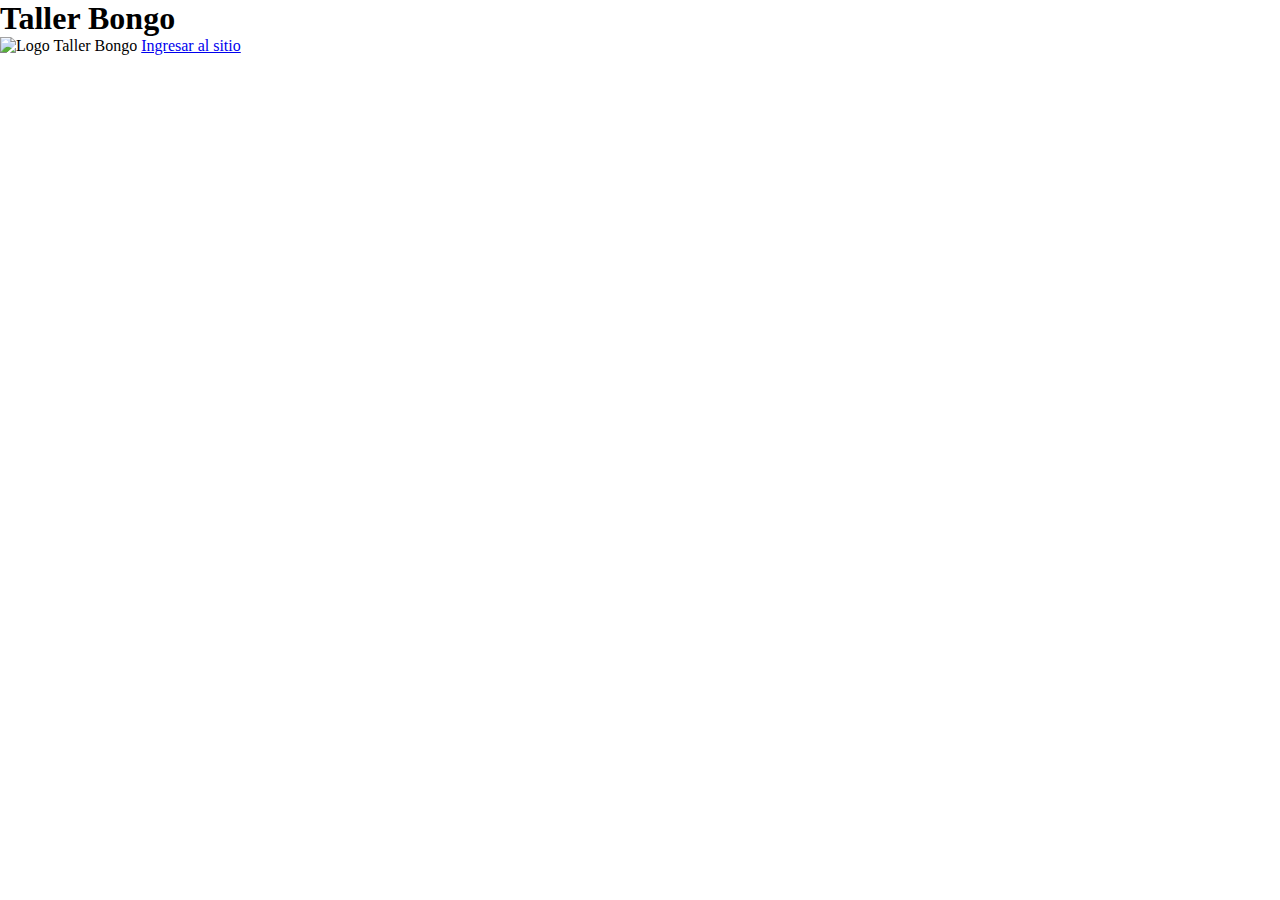
==== index.html @ ad851797 "second commit" ====
<!DOCTYPE html>
<html lang="en">

<head>
    <meta charset="UTF-8">
    <meta http-equiv="X-UA-Compatible" content="IE=edge">
    <!-- Limita a las personas que no pueda hacer zoom -->
    <meta name="viewport" content="width=device-width, initial-scale=1.0, maximum-scale=5.0">
    
    <!-- Meta Etiquetas -->
    <meta name="description" content="Nuestro taller está creado con fines artísticos, ofreciendo el servicios a artistas a enmarcar sus obras individuales o colectivas y también nos preparamos para realizar muestras">
    <meta name="keywords" content="Cuadros, Taller de Marcos, Diseño de Marcos, Técnicas de cuadros, Muestras de Cuadros">

    <!-- Protocolo Open Graph -->
    <meta property="og:title" content="Hacemos lo que nos gusta porque sabemos lo que quieres y lo que buscas">
    <meta property="og:image" content="https://encrypted-tbn0.gstatic.com/images?q=tbn:ANd9GcQ27MzSu4lImNhdOtolVLi7UDIKP3pCDyDC5gv66LOD0Gj5ctrmqWJBtOZy31ncBF2TpDQ&usqp=CAU">
    <meta property="og:author" content="Carlos Villafañe">
    <meta property="og:description" content="Desarrollamos cuadros a medida, usando las mejores técnicas y herramientas biosustentables contribuyendo con el arte y el medio ambiente">


    <title>Taller Bongo: haciendo marcos</title>
    <!-- CSS -->
    <link rel="stylesheet" href="css/style.css">
</head>

<body>
    <!-- Sección Principal -->
    <header class="principalContent">
        <!-- El elemento quedó con atributo none en propiedad Display -->
        <main>
            <h1>Taller Bongo</h1>
            <img src="imagenes/logo_bongo.png" alt="Logo Taller Bongo" id="logo1">
            <a href="bongo.html" class="enterSite">Ingresar al sitio</a>
        </main>
    </header>
    <!-- Final Sección Principal -->
    <!-- Sección Final -->
    <footer class="bongoContent">
        <div class="finalContent">
            
        </div>
    </footer>
    <!-- Fin de la Sección Final -->
</body>
</html>
---- css/style.css ----
* {
  padding: 0;
  margin: 0;
  box-sizing: border-box;
}

/*# sourceMappingURL=style.css.map */
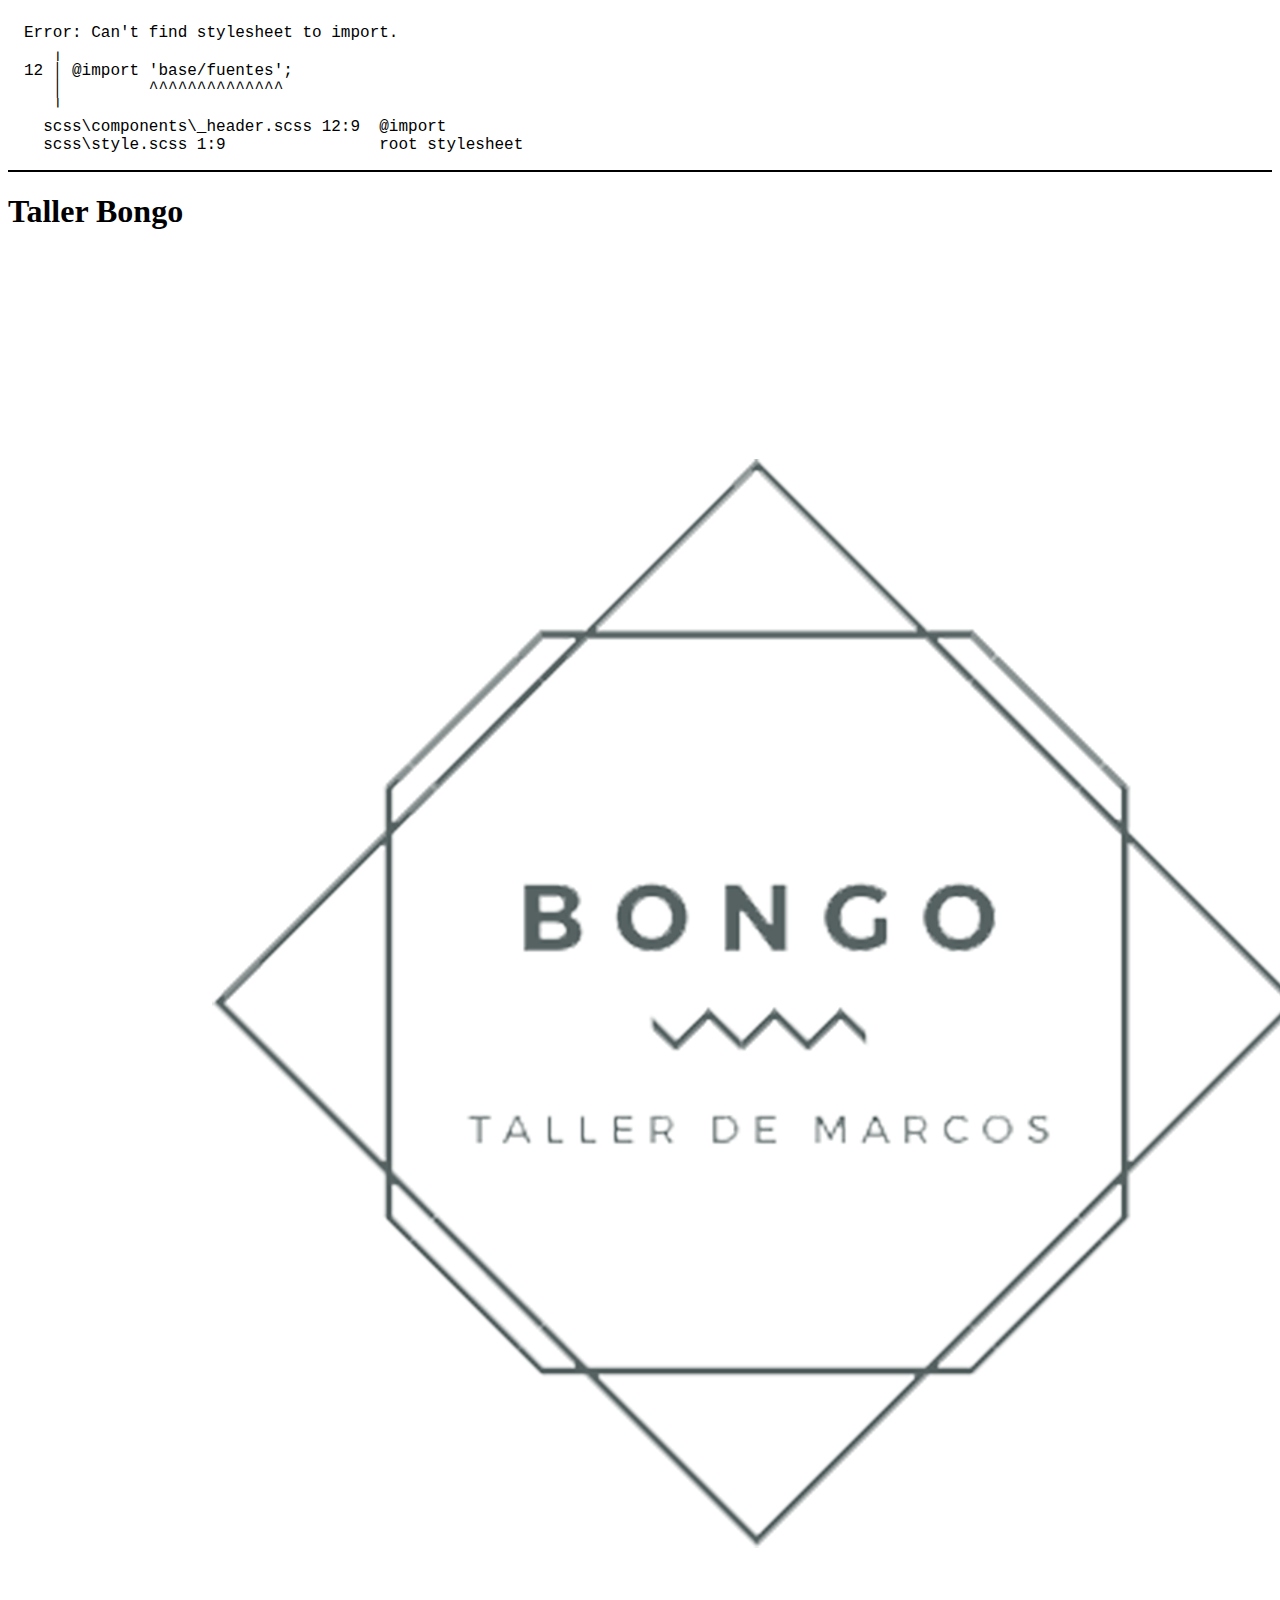
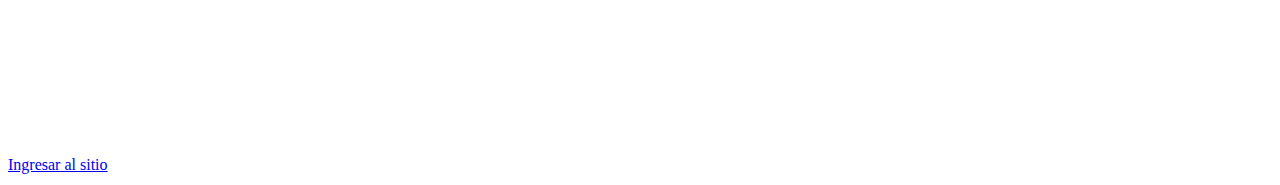
==== commit 61f5a7d9: "Agregué components" ====
--- a/index.html
+++ b/index.html
@@ -33,13 +33,5 @@
             <a href="bongo.html" class="enterSite">Ingresar al sitio</a>
         </main>
     </header>
-    <!-- Final Sección Principal -->
-    <!-- Sección Final -->
-    <footer class="bongoContent">
-        <div class="finalContent">
-            
-        </div>
-    </footer>
-    <!-- Fin de la Sección Final -->
 </body>
 </html>--- a/css/style.css
+++ b/css/style.css
@@ -1,7 +1,18 @@
-* {
-  padding: 0;
-  margin: 0;
-  box-sizing: border-box;
+/* Error: Can't find stylesheet to import.
+ *    ,
+ * 12 | @import 'base/fuentes';
+ *    |         ^^^^^^^^^^^^^^
+ *    '
+ *   scss\components\_header.scss 12:9  @import
+ *   scss\style.scss 1:9                root stylesheet */
+
+body::before {
+  font-family: "Source Code Pro", "SF Mono", Monaco, Inconsolata, "Fira Mono",
+      "Droid Sans Mono", monospace, monospace;
+  white-space: pre;
+  display: block;
+  padding: 1em;
+  margin-bottom: 1em;
+  border-bottom: 2px solid black;
+  content: "Error: Can't find stylesheet to import.\a    \2577 \a 12 \2502  @import 'base/fuentes';\d\a    \2502          ^^^^^^^^^^^^^^\a    \2575 \a   scss\\components\\_header.scss 12:9  @import\a   scss\\style.scss 1:9                root stylesheet";
 }
-
-/*# sourceMappingURL=style.css.map */
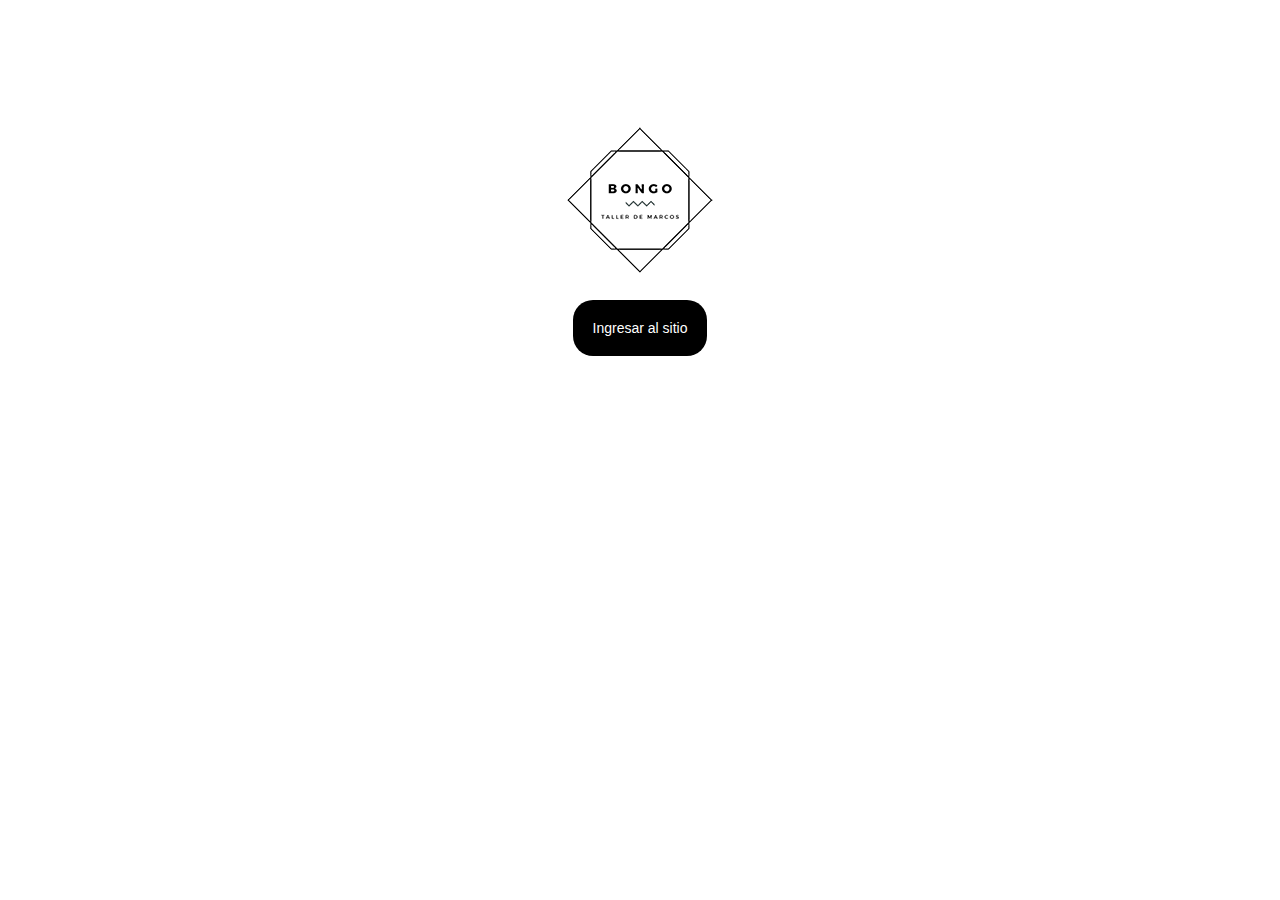
==== commit 1a5986b4: "Agregue cambios en el carrusel" ====
--- a/index.html
+++ b/index.html
@@ -23,13 +23,13 @@
     <link rel="stylesheet" href="css/style.css">
 </head>
 
-<body>
+<body id="imageBody">
     <!-- Sección Principal -->
-    <header class="principalContent">
+    <header>
         <!-- El elemento quedó con atributo none en propiedad Display -->
-        <main>
-            <h1>Taller Bongo</h1>
-            <img src="imagenes/logo_bongo.png" alt="Logo Taller Bongo" id="logo1">
+        <main class="principalContent">
+            <h1 class="titleNone">Taller Bongo</h1>
+            <img src="imagenes/logobongo--.png" alt="Logo Taller Bongo" id="logo1">
             <a href="bongo.html" class="enterSite">Ingresar al sitio</a>
         </main>
     </header>
--- a/css/style.css
+++ b/css/style.css
@@ -1,18 +1,809 @@
-/* Error: Can't find stylesheet to import.
- *    ,
- * 12 | @import 'base/fuentes';
- *    |         ^^^^^^^^^^^^^^
- *    '
- *   scss\components\_header.scss 12:9  @import
- *   scss\style.scss 1:9                root stylesheet */
-
-body::before {
-  font-family: "Source Code Pro", "SF Mono", Monaco, Inconsolata, "Fira Mono",
-      "Droid Sans Mono", monospace, monospace;
-  white-space: pre;
-  display: block;
-  padding: 1em;
-  margin-bottom: 1em;
-  border-bottom: 2px solid black;
-  content: "Error: Can't find stylesheet to import.\a    \2577 \a 12 \2502  @import 'base/fuentes';\d\a    \2502          ^^^^^^^^^^^^^^\a    \2575 \a   scss\\components\\_header.scss 12:9  @import\a   scss\\style.scss 1:9                root stylesheet";
-}
+* {
+  margin: 0;
+  padding: 0;
+  box-sizing: border-box;
+  user-select: none;
+  /* Permite que el texto no se pueda seleccionar */
+}
+
+html {
+  -webkit-text-size-adjust: 100%;
+}
+
+@font-face {
+  /* Elijo mi fuente descargada */
+  font-family: "montserrat";
+  /* Ruta */
+  src: url("https://fonts.googleapis.com/css2?family=Montserrat:wght@100&display=swap") format "woff";
+}
+@font-face {
+  /* Elijo mi fuente descargada */
+  font-family: "padauk", sans-serif;
+  /* Ruta */
+  src: url("https://fonts.googleapis.com/css2?family=Padauk&display=swap") format "woff";
+}
+/* 10 */
+/* @media screen and (max-width: 400px) and (min-width: 1366px) {
+    body {
+        position: absolute;
+    }
+
+} */
+@media only screen and (max-width: 400px) {
+  .flexTitle {
+    display: flex;
+    justify-content: space-around;
+    flex-direction: column;
+    align-items: justify;
+    background-color: #F7EDE2;
+  }
+
+  h2 p .flexTitle {
+    font-size: 12px;
+  }
+
+  .grid {
+    display: grid;
+    height: 100vh;
+    grid-template-columns: 300px 300px;
+    grid-template-rows: 300px 300px 300px;
+    column-gap: 25px;
+    grid-template-areas: "imagenUno imagenDos" "imagenTres imagenCuatro" "imagenCinco imagenSeis";
+    /* justify-content:space-around;
+    flex-wrap: wrap;
+    flex-direction: column; */
+    justify-content: space-between;
+  }
+
+  .image-1 {
+    width: 300px;
+    background-color: #4e494975;
+    border-radius: 20px;
+    color: #ffffff;
+    margin-top: 0;
+    grid-area: imagenUno;
+    padding-bottom: 20px;
+  }
+
+  .image-2 {
+    width: 300px;
+    background-color: #4e494975;
+    border-radius: 20px;
+    color: #ffffff;
+    grid-area: imagenDos;
+    padding-bottom: 20px;
+  }
+
+  .image-3 {
+    width: 300px;
+    background-color: #4e494975;
+    border-radius: 20px;
+    color: #ffffff;
+    grid-area: imagenTres;
+    padding-bottom: 100px;
+  }
+
+  .image-4 {
+    width: 300px;
+    background-color: #4e494975;
+    border-radius: 20px;
+    color: #ffffff;
+    grid-area: imagenCuatro;
+    padding-bottom: 20px;
+  }
+
+  .image-5 {
+    width: 300px;
+    background-color: #4e494975;
+    border-radius: 20px;
+    color: #ffffff;
+    grid-area: imagenCinco;
+    padding-bottom: 100px;
+  }
+
+  .image-6 {
+    width: 300px;
+    background-color: #4e494975;
+    border-radius: 20px;
+    color: #ffffff;
+    grid-area: imagenSeis;
+    /* padding-bottom: $padding-a; */
+  }
+
+  .textDescription {
+    display: flex;
+    justify-content: space-around;
+    flex-direction: column;
+    text-align: center;
+    font-family: "montserrat", sans-serif;
+    font-size: 12px;
+  }
+
+  /* .textDescription-1 {
+      display: flex;
+      justify-content: space-around;
+      flex-direction: column-reverse;
+      align-content: flex-end;
+      text-align: center;
+      font-family: 'montserrat', sans-serif;
+      font-size: nth($encabezados, 2);
+      padding-top: 160px;
+  } */
+  .imgFrame {
+    position: absolute;
+    z-index: 1;
+    transition-property: all;
+    transition-duration: 1s;
+  }
+  .imgFrame:hover {
+    transform: translateY(145px);
+  }
+}
+#imageBody {
+  background-image: url("../imagenes/video_prueba.gif");
+  background-repeat: no-repeat;
+  background-size: cover;
+}
+
+.titleNone {
+  display: none;
+}
+
+.principalContent {
+  display: flex;
+  justify-content: space-evenly;
+  align-items: center;
+  flex-direction: column;
+  padding: 100px;
+}
+
+.enterSite {
+  background-color: #000000;
+  font-family: "montserrat", sans-serif;
+  font-size: 14px;
+  padding: 20px;
+  border-radius: 20px;
+  text-decoration: none;
+  color: #ffffff;
+  transition-property: all;
+  transition-duration: 2s;
+}
+.enterSite:hover {
+  transform: translate(1.5);
+  color: #F6BD60;
+}
+
+.navImage {
+  width: 150px;
+}
+
+#logo1 {
+  transition-property: all;
+  transition-duration: 3s;
+}
+#logo1:hover {
+  transform: translate(1.5);
+}
+
+.textTitle {
+  font-size: 36px;
+  color: #F7EDE2;
+  font-family: "Cambria", Cochin, Georgia, Times, Times New Roman, serif;
+  text-align: right;
+  letter-spacing: 2px;
+  background-color: #84a59dbb;
+  padding: 40px;
+}
+
+.listStyle:hover {
+  border-bottom: 2px #D9A7E2 solid;
+}
+
+.contain {
+  display: flex;
+  justify-content: flex-end;
+  padding-right: 150px;
+  letter-spacing: 1px;
+}
+
+.scrollTitle {
+  position: sticky;
+  top: 0;
+}
+
+.iconUp {
+  position: fixed;
+  top: 500px;
+  left: 1300px;
+}
+
+.bcFlex {
+  padding: 110px;
+}
+
+.bgLight {
+  border-bottom: 2px black solid;
+}
+
+.bcImage {
+  width: 400px;
+  height: 200px;
+  border: 2px black solid;
+  position: relative;
+  left: 50px;
+  box-shadow: 10px 5px 5px black;
+}
+
+.flexIntro {
+  display: flex;
+  justify-content: space-between;
+  flex-direction: column;
+  align-items: center;
+}
+
+.fondo {
+  background-image: url("https://lh3.googleusercontent.com/[base64]w937-h400-no?authuser=0");
+  background-repeat: no-repeat;
+  background-size: cover;
+  margin: 0 auto;
+}
+
+@font-face {
+  /* Elijo mi fuente descargada */
+  font-family: "montserrat";
+  /* Ruta */
+  src: url("https://fonts.googleapis.com/css2?family=Montserrat:wght@100&display=swap") format "woff";
+}
+@font-face {
+  /* Elijo mi fuente descargada */
+  font-family: "padauk", sans-serif;
+  /* Ruta */
+  src: url("https://fonts.googleapis.com/css2?family=Padauk&display=swap") format "woff";
+}
+/* 10 */
+/* @media screen and (max-width: 400px) and (min-width: 1366px) {
+    body {
+        position: absolute;
+    }
+
+} */
+@media only screen and (max-width: 400px) {
+  .flexTitle {
+    display: flex;
+    justify-content: space-around;
+    flex-direction: column;
+    align-items: justify;
+    background-color: #F7EDE2;
+  }
+
+  h2 p .flexTitle {
+    font-size: 12px;
+  }
+
+  .grid {
+    display: grid;
+    height: 100vh;
+    grid-template-columns: 300px 300px;
+    grid-template-rows: 300px 300px 300px;
+    column-gap: 25px;
+    grid-template-areas: "imagenUno imagenDos" "imagenTres imagenCuatro" "imagenCinco imagenSeis";
+    /* justify-content:space-around;
+    flex-wrap: wrap;
+    flex-direction: column; */
+    justify-content: space-between;
+  }
+
+  .image-1 {
+    width: 300px;
+    background-color: #4e494975;
+    border-radius: 20px;
+    color: #ffffff;
+    margin-top: 0;
+    grid-area: imagenUno;
+    padding-bottom: 20px;
+  }
+
+  .image-2 {
+    width: 300px;
+    background-color: #4e494975;
+    border-radius: 20px;
+    color: #ffffff;
+    grid-area: imagenDos;
+    padding-bottom: 20px;
+  }
+
+  .image-3 {
+    width: 300px;
+    background-color: #4e494975;
+    border-radius: 20px;
+    color: #ffffff;
+    grid-area: imagenTres;
+    padding-bottom: 100px;
+  }
+
+  .image-4 {
+    width: 300px;
+    background-color: #4e494975;
+    border-radius: 20px;
+    color: #ffffff;
+    grid-area: imagenCuatro;
+    padding-bottom: 20px;
+  }
+
+  .image-5 {
+    width: 300px;
+    background-color: #4e494975;
+    border-radius: 20px;
+    color: #ffffff;
+    grid-area: imagenCinco;
+    padding-bottom: 100px;
+  }
+
+  .image-6 {
+    width: 300px;
+    background-color: #4e494975;
+    border-radius: 20px;
+    color: #ffffff;
+    grid-area: imagenSeis;
+    /* padding-bottom: $padding-a; */
+  }
+
+  .textDescription {
+    display: flex;
+    justify-content: space-around;
+    flex-direction: column;
+    text-align: center;
+    font-family: "montserrat", sans-serif;
+    font-size: 12px;
+  }
+
+  /* .textDescription-1 {
+      display: flex;
+      justify-content: space-around;
+      flex-direction: column-reverse;
+      align-content: flex-end;
+      text-align: center;
+      font-family: 'montserrat', sans-serif;
+      font-size: nth($encabezados, 2);
+      padding-top: 160px;
+  } */
+  .imgFrame {
+    position: absolute;
+    z-index: 1;
+    transition-property: all;
+    transition-duration: 1s;
+  }
+  .imgFrame:hover {
+    transform: translateY(145px);
+  }
+}
+h2 {
+  font-family: "padauk", sans-serif;
+  font-size: 16px;
+}
+
+.textPrincipal {
+  font-family: "padauk", sans-serif;
+  font-size: 20px;
+  text-align: justify;
+  padding: 5px;
+  letter-spacing: 1px;
+}
+
+.flexTitle {
+  display: flex;
+  justify-content: space-around;
+  flex-direction: column;
+  align-items: center;
+  padding: 50px;
+  background-color: #F7EDE2;
+}
+
+.imgFlexbox {
+  display: flex;
+  justify-content: space-around;
+}
+
+.imgContainer {
+  padding: 20px;
+  transition-property: all;
+  transition-duration: 2s;
+}
+.imgContainer:hover {
+  transform: scale(1.1);
+  text-decoration: rgba(196, 39, 39, 0.253);
+}
+
+.grid {
+  display: grid;
+  height: 100vh;
+  grid-template-columns: 300px 300px 300px;
+  grid-template-rows: 300px 300px;
+  row-gap: 150px;
+  grid-template-areas: "imagenUno imagenDos imagenTres" "imagenCuatro imagenCinco imagenSeis";
+  justify-content: space-around;
+  flex-wrap: wrap;
+  flex-direction: column;
+  padding-top: 20px;
+  padding-bottom: 900px;
+  background-color: #F6BD60;
+}
+
+.image-1 {
+  background-color: #4e494975;
+  border-radius: 20px;
+  color: #ffffff;
+  margin-top: 0;
+  grid-area: imagenUno;
+  padding-bottom: 20px;
+}
+
+.image-2 {
+  background-color: #4e494975;
+  border-radius: 20px;
+  color: #ffffff;
+  margin-top: 0;
+  grid-area: imagenDos;
+  padding-bottom: 20px;
+}
+
+.image-3 {
+  background-color: #4e494975;
+  border-radius: 20px;
+  color: #ffffff;
+  margin-top: 0;
+  grid-area: imagenTres;
+  padding-bottom: 100px;
+}
+
+.image-4 {
+  background-color: #4e494975;
+  border-radius: 20px;
+  color: #ffffff;
+  margin-top: 0;
+  grid-area: imagenCuatro;
+  padding-bottom: 20px;
+}
+
+.image-5 {
+  background-color: #4e494975;
+  border-radius: 20px;
+  color: #ffffff;
+  margin-top: 0;
+  grid-area: imagenCinco;
+  padding-bottom: 100px;
+}
+
+.image-6 {
+  background-color: #4e494975;
+  border-radius: 20px;
+  color: #ffffff;
+  /* margin-top: $mtop; */
+  grid-area: imagenSeis;
+  /* padding-bottom: $padding-a; */
+}
+
+.textDescription {
+  display: flex;
+  justify-content: space-around;
+  flex-direction: column;
+  text-align: center;
+  font-family: "montserrat", sans-serif;
+  font-size: 14px;
+  padding: 4px;
+}
+
+.imgFrame {
+  position: absolute;
+  z-index: 1;
+  transition-property: all;
+  transition-duration: 1s;
+}
+.imgFrame:hover {
+  transform: translateY(145px);
+}
+
+.bcSection {
+  background-color: #ffffff;
+  padding-top: 20px;
+}
+
+.sectionFrame {
+  padding-top: 50px;
+  padding-bottom: 50px;
+  display: flex;
+  justify-items: center;
+  flex-direction: column;
+  align-items: center;
+  background-color: #F7EDE2;
+}
+
+.carouselProp {
+  width: 25%;
+}
+
+@font-face {
+  /* Elijo mi fuente descargada */
+  font-family: "montserrat";
+  /* Ruta */
+  src: url("https://fonts.googleapis.com/css2?family=Montserrat:wght@100&display=swap") format "woff";
+}
+@font-face {
+  /* Elijo mi fuente descargada */
+  font-family: "padauk", sans-serif;
+  /* Ruta */
+  src: url("https://fonts.googleapis.com/css2?family=Padauk&display=swap") format "woff";
+}
+/* 10 */
+.bcForm {
+  background-image: url("https://lh3.googleusercontent.com/[base64]w937-h400-no?authuser=0");
+  background-repeat: no-repeat;
+  background-size: cover;
+  padding-left: 100px;
+  font-family: "montserrat", sans-serif;
+  font-size: 20px;
+  padding-bottom: 20px;
+}
+
+@font-face {
+  /* Elijo mi fuente descargada */
+  font-family: "montserrat";
+  /* Ruta */
+  src: url("https://fonts.googleapis.com/css2?family=Montserrat:wght@100&display=swap") format "woff";
+}
+@font-face {
+  /* Elijo mi fuente descargada */
+  font-family: "padauk", sans-serif;
+  /* Ruta */
+  src: url("https://fonts.googleapis.com/css2?family=Padauk&display=swap") format "woff";
+}
+/* 10 */
+/* @media screen and (max-width: 400px) and (min-width: 1366px) {
+    body {
+        position: absolute;
+    }
+
+} */
+@media only screen and (max-width: 400px) {
+  .flexTitle {
+    display: flex;
+    justify-content: space-around;
+    flex-direction: column;
+    align-items: justify;
+    background-color: #F7EDE2;
+  }
+
+  h2 p .flexTitle {
+    font-size: 12px;
+  }
+
+  .grid {
+    display: grid;
+    height: 100vh;
+    grid-template-columns: 300px 300px;
+    grid-template-rows: 300px 300px 300px;
+    column-gap: 25px;
+    grid-template-areas: "imagenUno imagenDos" "imagenTres imagenCuatro" "imagenCinco imagenSeis";
+    /* justify-content:space-around;
+    flex-wrap: wrap;
+    flex-direction: column; */
+    justify-content: space-between;
+  }
+
+  .image-1 {
+    width: 300px;
+    background-color: #4e494975;
+    border-radius: 20px;
+    color: #ffffff;
+    margin-top: 0;
+    grid-area: imagenUno;
+    padding-bottom: 20px;
+  }
+
+  .image-2 {
+    width: 300px;
+    background-color: #4e494975;
+    border-radius: 20px;
+    color: #ffffff;
+    grid-area: imagenDos;
+    padding-bottom: 20px;
+  }
+
+  .image-3 {
+    width: 300px;
+    background-color: #4e494975;
+    border-radius: 20px;
+    color: #ffffff;
+    grid-area: imagenTres;
+    padding-bottom: 100px;
+  }
+
+  .image-4 {
+    width: 300px;
+    background-color: #4e494975;
+    border-radius: 20px;
+    color: #ffffff;
+    grid-area: imagenCuatro;
+    padding-bottom: 20px;
+  }
+
+  .image-5 {
+    width: 300px;
+    background-color: #4e494975;
+    border-radius: 20px;
+    color: #ffffff;
+    grid-area: imagenCinco;
+    padding-bottom: 100px;
+  }
+
+  .image-6 {
+    width: 300px;
+    background-color: #4e494975;
+    border-radius: 20px;
+    color: #ffffff;
+    grid-area: imagenSeis;
+    /* padding-bottom: $padding-a; */
+  }
+
+  .textDescription {
+    display: flex;
+    justify-content: space-around;
+    flex-direction: column;
+    text-align: center;
+    font-family: "montserrat", sans-serif;
+    font-size: 12px;
+  }
+
+  /* .textDescription-1 {
+      display: flex;
+      justify-content: space-around;
+      flex-direction: column-reverse;
+      align-content: flex-end;
+      text-align: center;
+      font-family: 'montserrat', sans-serif;
+      font-size: nth($encabezados, 2);
+      padding-top: 160px;
+  } */
+  .imgFrame {
+    position: absolute;
+    z-index: 1;
+    transition-property: all;
+    transition-duration: 1s;
+  }
+  .imgFrame:hover {
+    transform: translateY(145px);
+  }
+}
+.footerArea {
+  padding: 50px;
+  background-color: #F5CAC3;
+}
+
+.footerMedia {
+  display: flex;
+  justify-content: space-evenly;
+  flex-direction: row;
+}
+
+.icon {
+  width: 50px;
+}
+
+/* @media screen and (max-width: 400px) and (min-width: 1366px) {
+    body {
+        position: absolute;
+    }
+
+} */
+@media only screen and (max-width: 400px) {
+  .flexTitle {
+    display: flex;
+    justify-content: space-around;
+    flex-direction: column;
+    align-items: justify;
+    background-color: #F7EDE2;
+  }
+
+  h2 p .flexTitle {
+    font-size: 12px;
+  }
+
+  .grid {
+    display: grid;
+    height: 100vh;
+    grid-template-columns: 300px 300px;
+    grid-template-rows: 300px 300px 300px;
+    column-gap: 25px;
+    grid-template-areas: "imagenUno imagenDos" "imagenTres imagenCuatro" "imagenCinco imagenSeis";
+    /* justify-content:space-around;
+    flex-wrap: wrap;
+    flex-direction: column; */
+    justify-content: space-between;
+  }
+
+  .image-1 {
+    width: 300px;
+    background-color: #4e494975;
+    border-radius: 20px;
+    color: #ffffff;
+    margin-top: 0;
+    grid-area: imagenUno;
+    padding-bottom: 20px;
+  }
+
+  .image-2 {
+    width: 300px;
+    background-color: #4e494975;
+    border-radius: 20px;
+    color: #ffffff;
+    grid-area: imagenDos;
+    padding-bottom: 20px;
+  }
+
+  .image-3 {
+    width: 300px;
+    background-color: #4e494975;
+    border-radius: 20px;
+    color: #ffffff;
+    grid-area: imagenTres;
+    padding-bottom: 100px;
+  }
+
+  .image-4 {
+    width: 300px;
+    background-color: #4e494975;
+    border-radius: 20px;
+    color: #ffffff;
+    grid-area: imagenCuatro;
+    padding-bottom: 20px;
+  }
+
+  .image-5 {
+    width: 300px;
+    background-color: #4e494975;
+    border-radius: 20px;
+    color: #ffffff;
+    grid-area: imagenCinco;
+    padding-bottom: 100px;
+  }
+
+  .image-6 {
+    width: 300px;
+    background-color: #4e494975;
+    border-radius: 20px;
+    color: #ffffff;
+    grid-area: imagenSeis;
+    /* padding-bottom: $padding-a; */
+  }
+
+  .textDescription {
+    display: flex;
+    justify-content: space-around;
+    flex-direction: column;
+    text-align: center;
+    font-family: "montserrat", sans-serif;
+    font-size: 12px;
+  }
+
+  /* .textDescription-1 {
+      display: flex;
+      justify-content: space-around;
+      flex-direction: column-reverse;
+      align-content: flex-end;
+      text-align: center;
+      font-family: 'montserrat', sans-serif;
+      font-size: nth($encabezados, 2);
+      padding-top: 160px;
+  } */
+  .imgFrame {
+    position: absolute;
+    z-index: 1;
+    transition-property: all;
+    transition-duration: 1s;
+  }
+  .imgFrame:hover {
+    transform: translateY(145px);
+  }
+}
+
+/*# sourceMappingURL=style.css.map */
